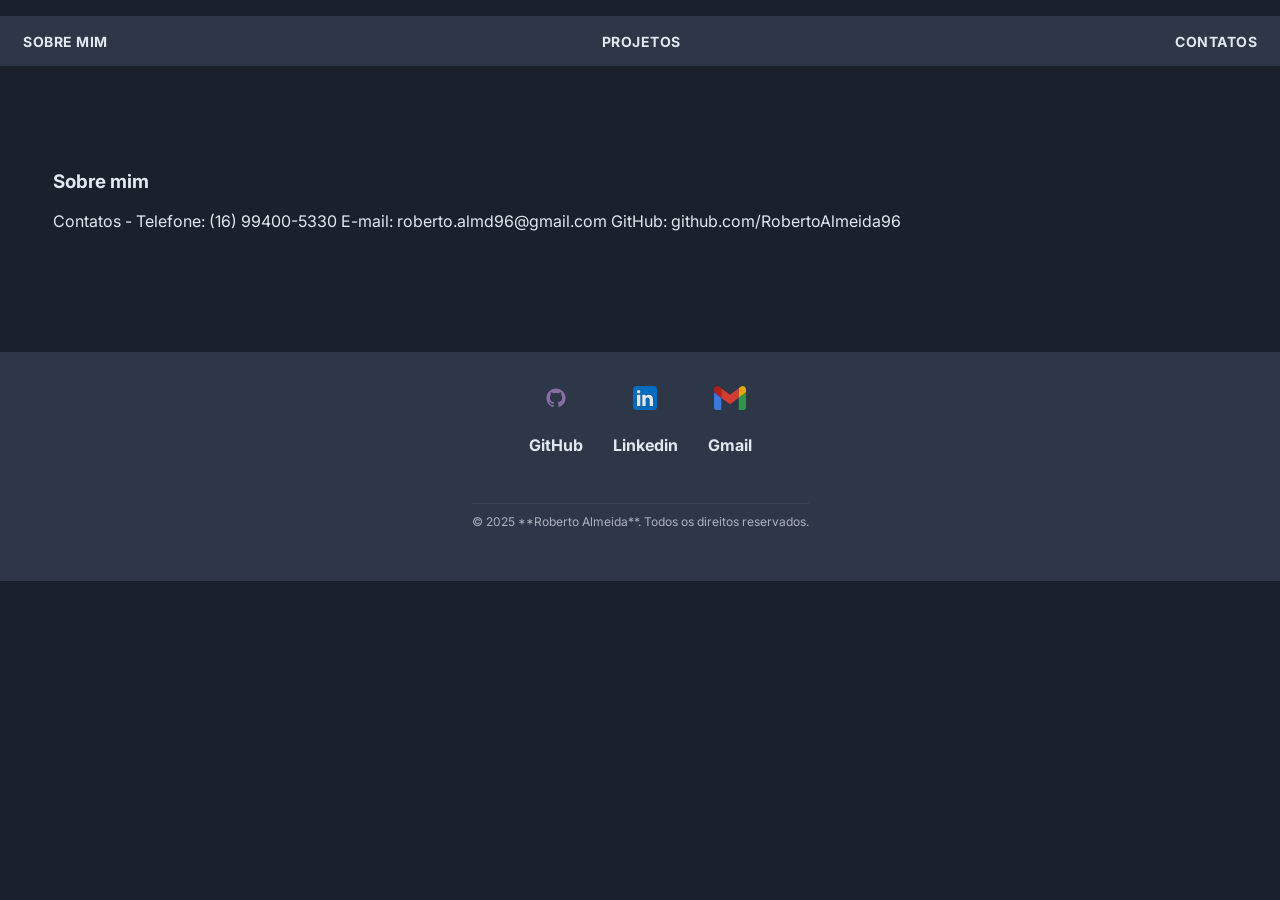
==== contatos.html @ ca9ef495 "Subindo portifolio" ====
<!DOCTYPE html>
<html lang="en">

<head>
    <meta charset="UTF-8">
    <meta name="viewport" content="width=device-width, initial-scale=1.0">
    <title>Document</title>
    <link rel="stylesheet" href="assets/css/style.css">
    <link rel="preconnect" href="https://fonts.googleapis.com">
    <link rel="preconnect" href="https://fonts.gstatic.com" crossorigin>
    <link href="https://fonts.googleapis.com/css2?family=Inter:wght@400;700&display=swap" rel="stylesheet">
    <link rel="stylesheet" href="./assets/js/javascript.js">
</head>

<body>
    <div class="container">
        <nav>
            <ul>
                <li>
                    <a href="index.html"> Sobre mim </a>
                </li>
                <li>
                    <a href="projetos.html"> Projetos </a>
                </li>
                <li>
                    <a href="contatos.html"> Contatos </a>
                </li>
            </ul>
        </nav>
        <main>
            <section>
                <h3> Sobre mim </h3>
                <p>
                    Contatos - 
                    Telefone: (16) 99400-5330
                    E-mail: roberto.almd96@gmail.com
                    GitHub: github.com/RobertoAlmeida96
                </p>
            </section>
        </main>
        <footer>
            <footer class="site-footer">
                <div class="social-icons-footer">
                    <a href="https://github.com/RobertoAlmeida96" target="_blank" rel="noopener noreferrer">
                        <img src="./assets/img/github.svg" alt="GitHub">
                        <p> GitHub </p>
                    </a>
                    <a href="https://www.linkedin.com/in/roberto-almeida-573423216" target="_blank"
                        rel="noopener noreferrer">
                        <img src="./assets/img/linkedin.svg" alt="LinkedIn">
                        <p> Linkedin </p>
                    </a>
                    <a href="mailto:roberto.almd96@gmail.com" target="_blank" rel="noopener noreferrer">
                        <img src="assets/img/Gmail_icon_(2020).svg" alt="Email (Gmail)">
                        <p> Gmail </p>
                    </a>
                </div>

                <div class="footer-copyright">
                    <p>&copy; 2025 **Roberto Almeida**. Todos os direitos reservados.</p>
</body>

</html>
---- assets/css/style.css ----
/*
  PALETA DE CORES:
  Fundo Principal: #1a202c (Azul Ardósia Escuro)
  Fundos Secundários: #2d3448 (Cinza Azulado) - Ajuste leve
  Texto Principal: #e2e8f0 (Branco Suave)
  Destaque: #00aaff (Azul Elétrico)
*/

body {
    background-color: #1a202c;
    /*texto Principal*/
    color: #e2e8f0;
    font-family: 'Inter', sans-serif;
    animation: fadeInPage 0.5s ease-out forwards;
}

ul {
    display: flex;
    justify-content: space-between;
    list-style-type: none;
    align-items: center;
    padding: 15px;
}

a {
    text-decoration: none;
    color: #e2e8f0; /*cor do texto principal*/
    font-weight: bold;
}

main section {
    /* Adiciona um padding vertical torno de cada seção */
    padding: 30px ;
}

main {
    margin-top: 40px;
    padding: 15px;
    margin-bottom: 60px;
}

/* --- SEÇÕES PRINCIPAIS --- */

/* Fundo da Barra de Navegação */
nav {
    background-color: #2d3748; /* Fundo Secundário */
    margin-left: -50px;
    margin-right: -50px;
    padding-left: 50px;
    padding-right: 50px;
}

/* Efeito Hover com a Cor de Destaque */
nav a:hover {
    color: #00aaff;
}

/* Tipografia da Navegação */
nav a {
    text-transform: uppercase;
    letter-spacing: 0.5px; 
    font-size: 14px; 
}

/* Fundo da Faixa do Header */
header {
    background-color: #2d3748; /* Fundo Secundário */
    margin-left: -50px;
    margin-right: -50px;
    padding: 20px 90px; 
}

header img {
    width: 200px;
    height: 200px;
    border-radius: 50%;
    border: 5px solid #00aaff; 
}

.center {
    text-align: center;
}

h1 {
    color: #00aaff;
    letter-spacing: 1px;
}

h2 {
    color: #e2e8f0;
    text-transform: uppercase;
    letter-spacing: 1px; 
}

/* Fundo Principal do Rodapé */
.site-footer {
    background-color: #2d3748; /* Fundo Secundário */
    color: #e2e8f0;
    margin-left: -50px;
    margin-right: -50px;
    padding-left: 50px;
    padding-right: 50px;
    
    display: flex; 
    flex-direction: column; 
    align-items: center; /* Centraliza horizontalmente */
    padding-top: 30px;
    padding-bottom: 40px; 
}

.social-icons-footer {
    display: flex;
    justify-content: center; 
    gap: 30px; 
    margin-bottom: 20px; 
    width: 100%; 
}

.social-icons-footer a {
    display: flex;
    flex-direction: column; /* Coloca Imagem em cima, texto embaixo */
    align-items: center; /* Centraliza a imagem e o texto */
    text-decoration: none;
    color: #e2e8f0;
    transition: color 0.3s ease; /* Transição suave no hover */
}

.social-icons-footer img {
    width: 32px; 
    height: 32px;
    margin-bottom: 5px; 
    filter: brightness(0.9); /* Deixa os ícones um pouco mais escuros */
    transition: filter 0.3s ease;
}

.social-icons-footer a:hover {
    color: #00aaff; 
}
.social-icons-footer a:hover img {
    filter: brightness(1) drop-shadow(0 0 5px #00aaff); 
}

.footer-copyright p {
    font-size: 12px;
    opacity: 0.7; 
    padding-top: 10px;
    border-top: 1px solid rgba(226, 232, 240, 0.1); 
    width: 100%;
    text-align: center;
}

/* --- ESTILOS PROJETOS --- */

.projects-grid {
    display: grid;
    grid-template-columns: repeat(auto-fit, minmax(300px, 1fr));
    gap: 40px;
    padding: 40px 0;
}

/* Estilo do Card Individual */
.project-card {
    background-color: #2d3748; /* Fundo Secundário */
    border-radius: 8px;
    overflow: hidden; /* Garante que a imagem se ajuste ao border-radius */
    box-shadow: 0 4px 12px rgba(0, 0, 0, 0.2);
    transition: transform 0.3s ease, box-shadow 0.3s ease;
}

.project-card:hover {
    transform: translateY(-5px);
    box-shadow: 0 6px 20px rgba(0, 170, 255, 0.3); 
}

.project-image {
    width: 100%;
    height: 200px; 
    object-fit: cover; 
}

.project-details {
    padding: 20px;
}

.project-details h3 {
    color: #00aaff; 
    margin-top: 0;
    margin-bottom: 10px;
}

.project-details p {
    font-size: 14px;
    opacity: 0.9;
    margin-bottom: 20px;
}

/* Container dos Botões */
.project-actions {
    display: flex;
    gap: 15px;
    margin-top: 15px;
}

/* --- ESTILOS DOS BOTÕES --- */

.btn {
    text-decoration: none;
    padding: 10px 15px;
    border-radius: 5px;
    font-weight: bold;
    text-align: center;
    transition: background-color 0.3s ease, transform 0.1s ease;
    flex-grow: 1; 
}

/* Botão Principal (Ver Projeto) */
.btn-primary {
    background-color: #00aaff; 
    color: #1a202c; 
}

.btn-primary:hover {
    background-color: #00bfff;
    transform: translateY(-1px);
}


.btn-secondary {
    background-color: transparent;
    border: 2px solid #e2e8f0; 
    color: #e2e8f0;
}

.btn-secondary:hover {
    background-color: rgba(0, 170, 255, 0.1); 
    border-color: #00aaff;
    color: #00aaff;
}


/* --- ANIMAÇÃO CORRIGIDA - DEFINIÇÃO --- */
/* Deve ficar no final do arquivo */

@keyframes fadeInPage {
    from {
        opacity: 0;
        transform: translateY(-10px);
    }
    to {
        opacity: 1;
        transform: translateY(0);
    }
}
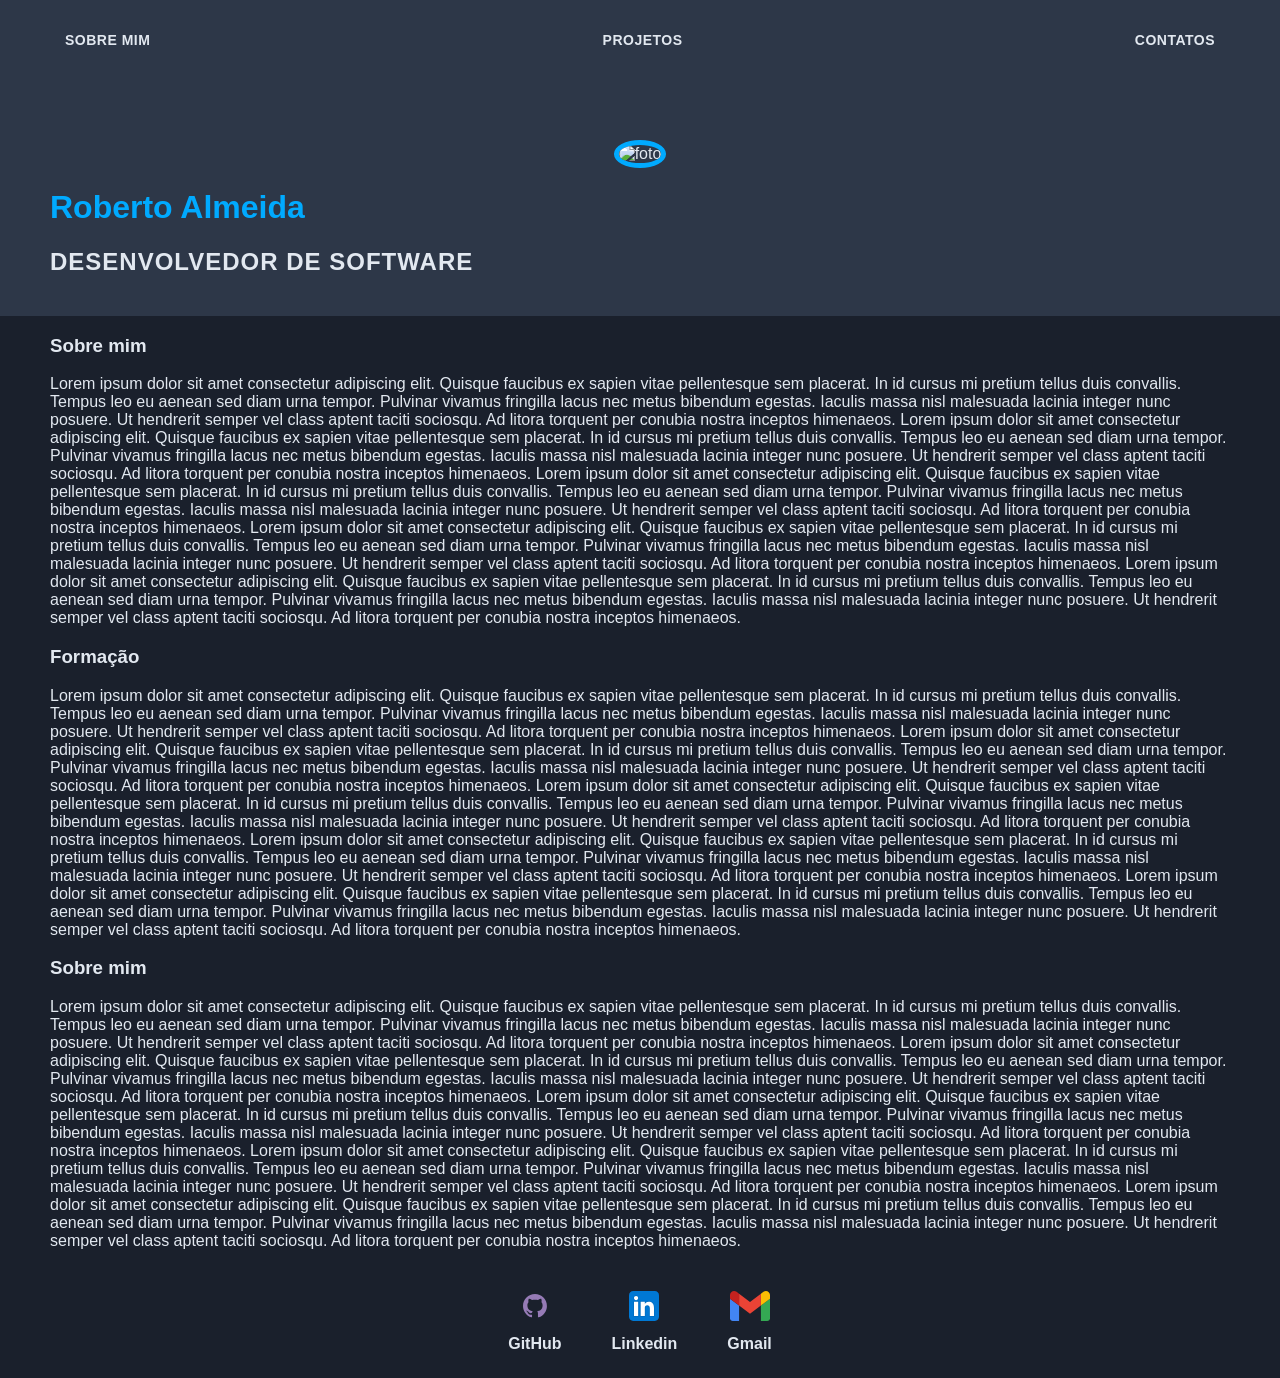
==== commit 396756be: "atualizando repositorio" ====
--- a/contatos.html
+++ b/contatos.html
@@ -6,10 +6,7 @@
     <meta name="viewport" content="width=device-width, initial-scale=1.0">
     <title>Document</title>
     <link rel="stylesheet" href="assets/css/style.css">
-    <link rel="preconnect" href="https://fonts.googleapis.com">
-    <link rel="preconnect" href="https://fonts.gstatic.com" crossorigin>
-    <link href="https://fonts.googleapis.com/css2?family=Inter:wght@400;700&display=swap" rel="stylesheet">
-    <link rel="stylesheet" href="./assets/js/javascript.js">
+    <link rel="stylesheet" href="assets/js/javascript.js">
 </head>
 
 <body>
@@ -27,37 +24,123 @@
                 </li>
             </ul>
         </nav>
+
+        <header>
+            <div class="center">
+                <img src="./assets./img/foto.jpeg" alt="foto">
+            </div>
+            <h1> Roberto Almeida </h1>
+            <h2> Desenvolvedor de software </h2>
+        </header>
         <main>
             <section>
                 <h3> Sobre mim </h3>
                 <p>
-                    Contatos - 
-                    Telefone: (16) 99400-5330
-                    E-mail: roberto.almd96@gmail.com
-                    GitHub: github.com/RobertoAlmeida96
+                    Lorem ipsum dolor sit amet consectetur adipiscing elit. Quisque faucibus ex sapien vitae
+                    pellentesque sem placerat. In id cursus mi pretium tellus duis convallis. Tempus leo eu aenean sed
+                    diam urna tempor. Pulvinar vivamus fringilla lacus nec metus bibendum egestas. Iaculis massa nisl
+                    malesuada lacinia integer nunc posuere. Ut hendrerit semper vel class aptent taciti sociosqu. Ad
+                    litora torquent per conubia nostra inceptos himenaeos.
+                    Lorem ipsum dolor sit amet consectetur adipiscing elit. Quisque faucibus ex sapien vitae
+                    pellentesque sem placerat. In id cursus mi pretium tellus duis convallis. Tempus leo eu aenean sed
+                    diam urna tempor. Pulvinar vivamus fringilla lacus nec metus bibendum egestas. Iaculis massa nisl
+                    malesuada lacinia integer nunc posuere. Ut hendrerit semper vel class aptent taciti sociosqu. Ad
+                    litora torquent per conubia nostra inceptos himenaeos.
+                    Lorem ipsum dolor sit amet consectetur adipiscing elit. Quisque faucibus ex sapien vitae
+                    pellentesque sem placerat. In id cursus mi pretium tellus duis convallis. Tempus leo eu aenean sed
+                    diam urna tempor. Pulvinar vivamus fringilla lacus nec metus bibendum egestas. Iaculis massa nisl
+                    malesuada lacinia integer nunc posuere. Ut hendrerit semper vel class aptent taciti sociosqu. Ad
+                    litora torquent per conubia nostra inceptos himenaeos.
+                    Lorem ipsum dolor sit amet consectetur adipiscing elit. Quisque faucibus ex sapien vitae
+                    pellentesque sem placerat. In id cursus mi pretium tellus duis convallis. Tempus leo eu aenean sed
+                    diam urna tempor. Pulvinar vivamus fringilla lacus nec metus bibendum egestas. Iaculis massa nisl
+                    malesuada lacinia integer nunc posuere. Ut hendrerit semper vel class aptent taciti sociosqu. Ad
+                    litora torquent per conubia nostra inceptos himenaeos.
+                    Lorem ipsum dolor sit amet consectetur adipiscing elit. Quisque faucibus ex sapien vitae
+                    pellentesque sem placerat. In id cursus mi pretium tellus duis convallis. Tempus leo eu aenean sed
+                    diam urna tempor. Pulvinar vivamus fringilla lacus nec metus bibendum egestas. Iaculis massa nisl
+                    malesuada lacinia integer nunc posuere. Ut hendrerit semper vel class aptent taciti sociosqu. Ad
+                    litora torquent per conubia nostra inceptos himenaeos.
+                </p>
+            </section>
+            <section>
+                <h3> Formação </h3>
+                <p>
+                    Lorem ipsum dolor sit amet consectetur adipiscing elit. Quisque faucibus ex sapien vitae
+                    pellentesque sem placerat. In id cursus mi pretium tellus duis convallis. Tempus leo eu aenean sed
+                    diam urna tempor. Pulvinar vivamus fringilla lacus nec metus bibendum egestas. Iaculis massa nisl
+                    malesuada lacinia integer nunc posuere. Ut hendrerit semper vel class aptent taciti sociosqu. Ad
+                    litora torquent per conubia nostra inceptos himenaeos.
+                    Lorem ipsum dolor sit amet consectetur adipiscing elit. Quisque faucibus ex sapien vitae
+                    pellentesque sem placerat. In id cursus mi pretium tellus duis convallis. Tempus leo eu aenean sed
+                    diam urna tempor. Pulvinar vivamus fringilla lacus nec metus bibendum egestas. Iaculis massa nisl
+                    malesuada lacinia integer nunc posuere. Ut hendrerit semper vel class aptent taciti sociosqu. Ad
+                    litora torquent per conubia nostra inceptos himenaeos.
+                    Lorem ipsum dolor sit amet consectetur adipiscing elit. Quisque faucibus ex sapien vitae
+                    pellentesque sem placerat. In id cursus mi pretium tellus duis convallis. Tempus leo eu aenean sed
+                    diam urna tempor. Pulvinar vivamus fringilla lacus nec metus bibendum egestas. Iaculis massa nisl
+                    malesuada lacinia integer nunc posuere. Ut hendrerit semper vel class aptent taciti sociosqu. Ad
+                    litora torquent per conubia nostra inceptos himenaeos.
+                    Lorem ipsum dolor sit amet consectetur adipiscing elit. Quisque faucibus ex sapien vitae
+                    pellentesque sem placerat. In id cursus mi pretium tellus duis convallis. Tempus leo eu aenean sed
+                    diam urna tempor. Pulvinar vivamus fringilla lacus nec metus bibendum egestas. Iaculis massa nisl
+                    malesuada lacinia integer nunc posuere. Ut hendrerit semper vel class aptent taciti sociosqu. Ad
+                    litora torquent per conubia nostra inceptos himenaeos.
+                    Lorem ipsum dolor sit amet consectetur adipiscing elit. Quisque faucibus ex sapien vitae
+                    pellentesque sem placerat. In id cursus mi pretium tellus duis convallis. Tempus leo eu aenean sed
+                    diam urna tempor. Pulvinar vivamus fringilla lacus nec metus bibendum egestas. Iaculis massa nisl
+                    malesuada lacinia integer nunc posuere. Ut hendrerit semper vel class aptent taciti sociosqu. Ad
+                    litora torquent per conubia nostra inceptos himenaeos.
+                </p>
+            </section>
+            <section>
+                <h3> Sobre mim </h3>
+                <p>
+                    Lorem ipsum dolor sit amet consectetur adipiscing elit. Quisque faucibus ex sapien vitae
+                    pellentesque sem placerat. In id cursus mi pretium tellus duis convallis. Tempus leo eu aenean sed
+                    diam urna tempor. Pulvinar vivamus fringilla lacus nec metus bibendum egestas. Iaculis massa nisl
+                    malesuada lacinia integer nunc posuere. Ut hendrerit semper vel class aptent taciti sociosqu. Ad
+                    litora torquent per conubia nostra inceptos himenaeos.
+                    Lorem ipsum dolor sit amet consectetur adipiscing elit. Quisque faucibus ex sapien vitae
+                    pellentesque sem placerat. In id cursus mi pretium tellus duis convallis. Tempus leo eu aenean sed
+                    diam urna tempor. Pulvinar vivamus fringilla lacus nec metus bibendum egestas. Iaculis massa nisl
+                    malesuada lacinia integer nunc posuere. Ut hendrerit semper vel class aptent taciti sociosqu. Ad
+                    litora torquent per conubia nostra inceptos himenaeos.
+                    Lorem ipsum dolor sit amet consectetur adipiscing elit. Quisque faucibus ex sapien vitae
+                    pellentesque sem placerat. In id cursus mi pretium tellus duis convallis. Tempus leo eu aenean sed
+                    diam urna tempor. Pulvinar vivamus fringilla lacus nec metus bibendum egestas. Iaculis massa nisl
+                    malesuada lacinia integer nunc posuere. Ut hendrerit semper vel class aptent taciti sociosqu. Ad
+                    litora torquent per conubia nostra inceptos himenaeos.
+                    Lorem ipsum dolor sit amet consectetur adipiscing elit. Quisque faucibus ex sapien vitae
+                    pellentesque sem placerat. In id cursus mi pretium tellus duis convallis. Tempus leo eu aenean sed
+                    diam urna tempor. Pulvinar vivamus fringilla lacus nec metus bibendum egestas. Iaculis massa nisl
+                    malesuada lacinia integer nunc posuere. Ut hendrerit semper vel class aptent taciti sociosqu. Ad
+                    litora torquent per conubia nostra inceptos himenaeos.
+                    Lorem ipsum dolor sit amet consectetur adipiscing elit. Quisque faucibus ex sapien vitae
+                    pellentesque sem placerat. In id cursus mi pretium tellus duis convallis. Tempus leo eu aenean sed
+                    diam urna tempor. Pulvinar vivamus fringilla lacus nec metus bibendum egestas. Iaculis massa nisl
+                    malesuada lacinia integer nunc posuere. Ut hendrerit semper vel class aptent taciti sociosqu. Ad
+                    litora torquent per conubia nostra inceptos himenaeos.
                 </p>
             </section>
         </main>
+
         <footer>
-            <footer class="site-footer">
-                <div class="social-icons-footer">
-                    <a href="https://github.com/RobertoAlmeida96" target="_blank" rel="noopener noreferrer">
-                        <img src="./assets/img/github.svg" alt="GitHub">
-                        <p> GitHub </p>
-                    </a>
-                    <a href="https://www.linkedin.com/in/roberto-almeida-573423216" target="_blank"
-                        rel="noopener noreferrer">
-                        <img src="./assets/img/linkedin.svg" alt="LinkedIn">
-                        <p> Linkedin </p>
-                    </a>
-                    <a href="mailto:roberto.almd96@gmail.com" target="_blank" rel="noopener noreferrer">
-                        <img src="assets/img/Gmail_icon_(2020).svg" alt="Email (Gmail)">
-                        <p> Gmail </p>
-                    </a>
-                </div>
-
-                <div class="footer-copyright">
-                    <p>&copy; 2025 **Roberto Almeida**. Todos os direitos reservados.</p>
+            <a href="https://github.com/RobertoAlmeida96" target="_blank" rel="noopener noreferrer">
+                <img src="./assets/img/github.svg">
+                <p> GitHub </p>
+            </a>
+            <a href="https://www.linkedin.com/in/roberto-almeida-573423216" target="_blank" rel="noopener noreferrer">
+                <img src="./assets/img/linkedin.svg">
+                <p> Linkedin </p>
+            </a>
+            <a href="https://mail.google.com/mail/u/1/#inbox?compose=GTvVlcSKjgLCQnnjcpcQwJXQJgWbCQNffSWgtzqwLNcPXqhnNVClZrMsPGxBTpqJMZRlLPrZgRchL"
+                target="_blank" rel="noopener noreferrer">
+                <img src="assets/img/Gmail_icon_(2020).svg">
+                <p> Gmail </p>
+            </a>
+        </footer>
+    </div>
 </body>
 
 </html>
--- a/assets/css/style.css
+++ b/assets/css/style.css
@@ -7,11 +7,97 @@
 */
 
 body {
+    /* Fundo Principal */
     background-color: #1a202c;
-    /*texto Principal*/
+    /* Texto Principal */
     color: #e2e8f0;
     font-family: 'Inter', sans-serif;
+    margin: 0;
+    /* ANIMAÇÃO */
     animation: fadeInPage 0.5s ease-out forwards;
+}
+
+main {
+    flex-grow: 1;
+}
+
+/* SEÇÃO DE PROJETOS (CARDS)  */
+
+.titulo-sessao {
+    text-align: center;
+    color: #00aaff;
+    font-size: 28px;
+    margin-bottom: 30px;
+}
+
+.projetos-grid {
+    display: grid;
+    /* Cria colunas responsivas que se adaptam ao tamanho da tela */
+    grid-template-columns: repeat(auto-fit, minmax(300px, 1fr));
+    gap: 25px;
+    padding: 10px 0;
+}
+
+.projeto-card {
+    background-color: #2d3748; /* Cor de fundo da caixa */
+    padding: 25px;
+    border-radius: 10px;
+    border-top: 4px solid #00aaff; /* Detalhe azul no topo */
+    transition: transform 0.3s ease, box-shadow 0.3s ease;
+    display: flex;
+    flex-direction: column;
+}
+
+/* Efeito ao passar o mouse */
+.projeto-card:hover {
+    transform: translateY(-8px);
+    box-shadow: 0 10px 20px rgba(0, 0, 0, 0.3);
+}
+
+.projeto-card h4 {
+    color: #e2e8f0;
+    margin-top: 0;
+    margin-bottom: 15px;
+    font-size: 20px;
+}
+
+.projeto-card p {
+    font-size: 15px;
+    line-height: 1.5;
+    flex-grow: 1; /* Faz o texto empurrar os botões para baixo */
+}
+
+/* Estilo das "Etiquetas" de tecnologias */
+.tecnologias {
+    display: flex;
+    flex-wrap: wrap;
+    gap: 8px;
+    margin-bottom: 20px;
+}
+
+.tecnologias span {
+    background-color: #1a202c; /* Fundo mais escuro */
+    color: #00aaff;
+    padding: 5px 12px;
+    border-radius: 20px;
+    font-size: 12px;
+    font-weight: bold;
+}
+
+/* Botão do GitHub no Card */
+.btn-projeto {
+    background-color: #00aaff;
+    color: #1a202c;
+    padding: 10px 20px;
+    border-radius: 5px;
+    text-align: center;
+    font-weight: bold;
+    transition: background-color 0.3s ease;
+}
+
+.btn-projeto:hover {
+    background-color: #0088cc; /* Azul um pouco mais escuro no hover */
+    color: #1a202c;
 }
 
 ul {
@@ -24,22 +110,11 @@
 
 a {
     text-decoration: none;
-    color: #e2e8f0; /*cor do texto principal*/
-    font-weight: bold;
-}
-
-main section {
-    /* Adiciona um padding vertical torno de cada seção */
-    padding: 30px ;
-}
-
-main {
-    margin-top: 40px;
-    padding: 15px;
-    margin-bottom: 60px;
-}
-
-/* --- SEÇÕES PRINCIPAIS --- */
+    color: #e2e8f0; 
+    font-weight: bold; 
+}
+
+/* SEÇÕES PRINCIPAIS */
 
 /* Fundo da Barra de Navegação */
 nav {
@@ -48,14 +123,14 @@
     margin-right: -50px;
     padding-left: 50px;
     padding-right: 50px;
-}
-
-/* Efeito Hover com a Cor de Destaque */
+    
+}
+
+
 nav a:hover {
     color: #00aaff;
 }
 
-/* Tipografia da Navegação */
 nav a {
     text-transform: uppercase;
     letter-spacing: 0.5px; 
@@ -67,14 +142,15 @@
     background-color: #2d3748; /* Fundo Secundário */
     margin-left: -50px;
     margin-right: -50px;
-    padding: 20px 90px; 
+    padding: 20px 50px; /* Simplificando o padding */
+    padding: 60px 50px 20px 50px
 }
 
 header img {
-    width: 200px;
-    height: 200px;
+    width: 300px;
+    height: 300px;
     border-radius: 50%;
-    border: 5px solid #00aaff; 
+    border: 5px solid #00aaff; /* Cor de Destaque */
 }
 
 .center {
@@ -83,163 +159,45 @@
 
 h1 {
     color: #00aaff;
-    letter-spacing: 1px;
 }
 
 h2 {
     color: #e2e8f0;
     text-transform: uppercase;
-    letter-spacing: 1px; 
-}
-
-/* Fundo Principal do Rodapé */
-.site-footer {
-    background-color: #2d3748; /* Fundo Secundário */
-    color: #e2e8f0;
-    margin-left: -50px;
-    margin-right: -50px;
-    padding-left: 50px;
-    padding-right: 50px;
-    
-    display: flex; 
-    flex-direction: column; 
-    align-items: center; /* Centraliza horizontalmente */
-    padding-top: 30px;
-    padding-bottom: 40px; 
-}
-
-.social-icons-footer {
-    display: flex;
-    justify-content: center; 
-    gap: 30px; 
-    margin-bottom: 20px; 
-    width: 100%; 
-}
-
-.social-icons-footer a {
-    display: flex;
-    flex-direction: column; /* Coloca Imagem em cima, texto embaixo */
-    align-items: center; /* Centraliza a imagem e o texto */
-    text-decoration: none;
-    color: #e2e8f0;
-    transition: color 0.3s ease; /* Transição suave no hover */
-}
-
-.social-icons-footer img {
-    width: 32px; 
-    height: 32px;
-    margin-bottom: 5px; 
-    filter: brightness(0.9); /* Deixa os ícones um pouco mais escuros */
-    transition: filter 0.3s ease;
-}
-
-.social-icons-footer a:hover {
-    color: #00aaff; 
-}
-.social-icons-footer a:hover img {
-    filter: brightness(1) drop-shadow(0 0 5px #00aaff); 
-}
-
-.footer-copyright p {
-    font-size: 12px;
-    opacity: 0.7; 
-    padding-top: 10px;
-    border-top: 1px solid rgba(226, 232, 240, 0.1); 
-    width: 100%;
-    text-align: center;
-}
-
-/* --- ESTILOS PROJETOS --- */
-
-.projects-grid {
-    display: grid;
-    grid-template-columns: repeat(auto-fit, minmax(300px, 1fr));
-    gap: 40px;
-    padding: 40px 0;
-}
-
-/* Estilo do Card Individual */
-.project-card {
-    background-color: #2d3748; /* Fundo Secundário */
-    border-radius: 8px;
-    overflow: hidden; /* Garante que a imagem se ajuste ao border-radius */
-    box-shadow: 0 4px 12px rgba(0, 0, 0, 0.2);
-    transition: transform 0.3s ease, box-shadow 0.3s ease;
-}
-
-.project-card:hover {
-    transform: translateY(-5px);
-    box-shadow: 0 6px 20px rgba(0, 170, 255, 0.3); 
-}
-
-.project-image {
-    width: 100%;
-    height: 200px; 
-    object-fit: cover; 
-}
-
-.project-details {
-    padding: 20px;
-}
-
-.project-details h3 {
-    color: #00aaff; 
-    margin-top: 0;
-    margin-bottom: 10px;
-}
-
-.project-details p {
-    font-size: 14px;
-    opacity: 0.9;
-    margin-bottom: 20px;
-}
-
-/* Container dos Botões */
-.project-actions {
-    display: flex;
-    gap: 15px;
-    margin-top: 15px;
-}
-
-/* --- ESTILOS DOS BOTÕES --- */
-
-.btn {
-    text-decoration: none;
-    padding: 10px 15px;
-    border-radius: 5px;
-    font-weight: bold;
-    text-align: center;
-    transition: background-color 0.3s ease, transform 0.1s ease;
-    flex-grow: 1; 
-}
-
-/* Botão Principal (Ver Projeto) */
-.btn-primary {
-    background-color: #00aaff; 
-    color: #1a202c; 
-}
-
-.btn-primary:hover {
-    background-color: #00bfff;
-    transform: translateY(-1px);
-}
-
-
-.btn-secondary {
-    background-color: transparent;
-    border: 2px solid #e2e8f0; 
-    color: #e2e8f0;
-}
-
-.btn-secondary:hover {
-    background-color: rgba(0, 170, 255, 0.1); 
-    border-color: #00aaff;
-    color: #00aaff;
-}
-
-
-/* --- ANIMAÇÃO CORRIGIDA - DEFINIÇÃO --- */
-/* Deve ficar no final do arquivo */
+    letter-spacing: 1px; /* Espaçamento maior para mais estilo */
+}
+
+/*RODAPÉ*/
+
+footer img {
+    width: 40px;
+    height: 40px;
+}
+
+footer {
+    justify-content: center;
+    display: flex;
+}
+
+footer a {
+    margin: 20px;
+    text-align: center;
+}
+
+footer p {
+    margin: 5px;
+}
+
+/* --- LAYOUT --- */
+
+.container {
+    padding: 0px 50px;
+    /* Adiciona um padding no fim para o rodapé não colar */ 
+    flex-direction: column;
+    min-height: 100vh;
+    display: flex;
+}
+
 
 @keyframes fadeInPage {
     from {
